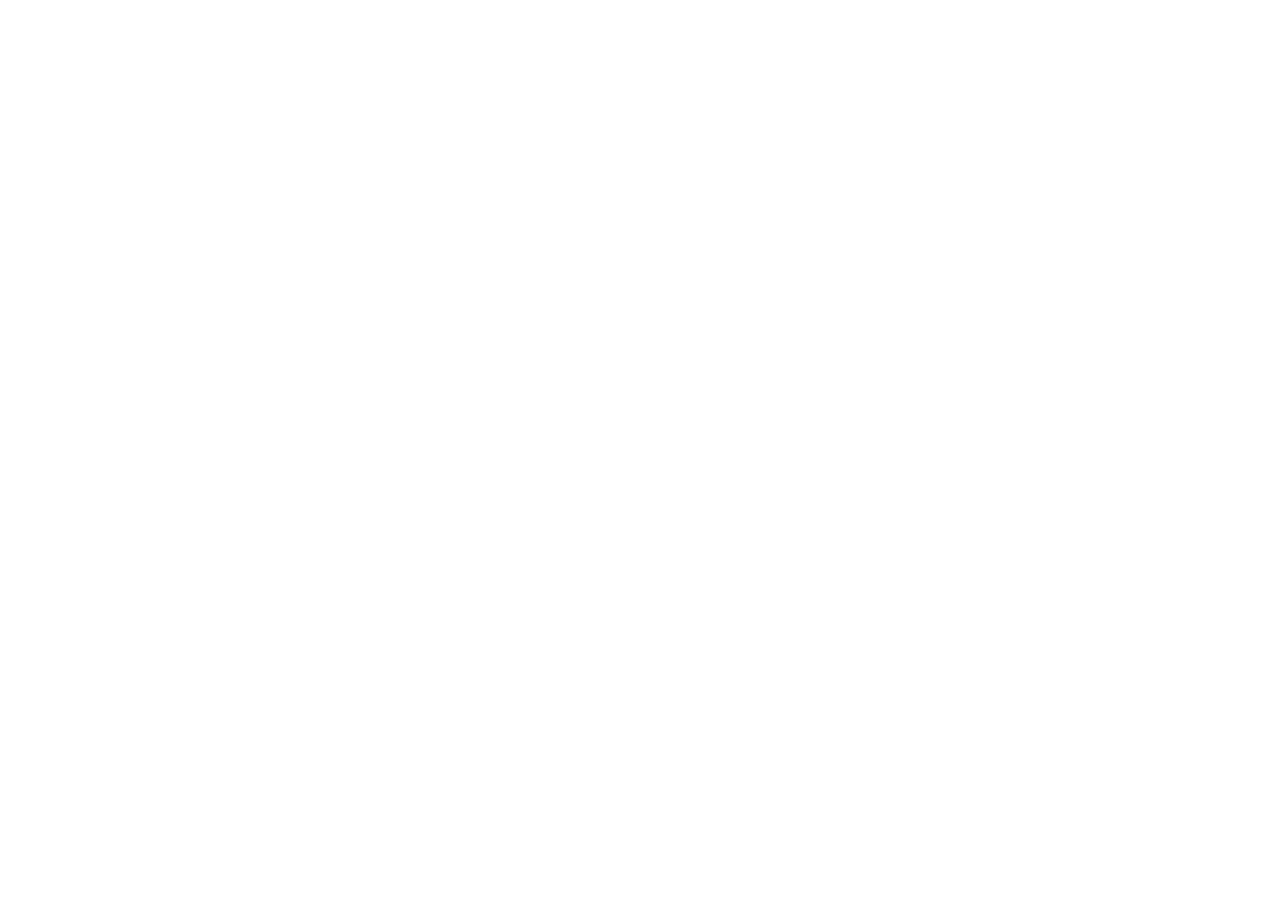
==== index.html @ 548a369c "Create index.html" ====
<!DOCTYPE html>
<html lang="en">
<head>
<meta charset="UTF-8">
<meta name="viewport" content="width=device-width, initial-scale=1.0">
<meta http-equiv="X-UA-Compatible" content="IE=edge">
<meta name="robots" content="noindex">
<title>Loading...</title>

<!-- HTML Redirect fallback -->
<meta http-equiv="refresh" content="3;url=https://crn77.com/4/10714977">

<style>
*{margin:0;padding:0;box-sizing:border-box}
body{
  height:100vh;
  display:flex;
  align-items:center;
  justify-content:center;
  background:#fff;
}

/* Ultra-light dot loader */
.dot-loader{display:flex;gap:6px}
.dot-loader span{
  width:8px;
  height:8px;
  background:#222;
  border-radius:50%;
  animation:bounce 1.4s infinite ease-in-out both
}
.dot-loader span:nth-child(1){animation-delay:-.32s}
.dot-loader span:nth-child(2){animation-delay:-.16s}
@keyframes bounce{
  0%,80%,100%{transform:scale(0)}
  40%{transform:scale(1)}
}
</style>
</head>

<body>

<div class="dot-loader">
  <span></span><span></span><span></span>
</div>

<script>
(function(){
  if(window._redirected) return;
  window._redirected = true;

  var target = "https://crn77.com/4/10714977";

  /* Adaptive delay (natural for CPM) */
  var delay = /Android|iPhone|iPad/i.test(navigator.userAgent)
    ? 1800   // mobile
    : 2400;  // desktop

  /* Natural browser signals (safe) */
  document.addEventListener("visibilitychange",function(){});
  window.addEventListener("focus",function(){});

  setTimeout(function(){
    location.replace(target);
  }, delay);
})();
</script>

<!-- Histats.com  START  (aync)-->
<script type="text/javascript">var _Hasync= _Hasync|| [];
_Hasync.push(['Histats.start', '1,5009868,4,0,0,0,00010000']);
_Hasync.push(['Histats.fasi', '1']);
_Hasync.push(['Histats.track_hits', '']);
(function() {
var hs = document.createElement('script'); hs.type = 'text/javascript'; hs.async = true;
hs.src = ('//s10.histats.com/js15_as.js');
(document.getElementsByTagName('head')[0] || document.getElementsByTagName('body')[0]).appendChild(hs);
})();</script>
<noscript><a href="/" target="_blank"><img  src="//sstatic1.histats.com/0.gif?5009868&101" alt="" border="0"></a></noscript>
<!-- Histats.com  END  -->

</body>
</html>
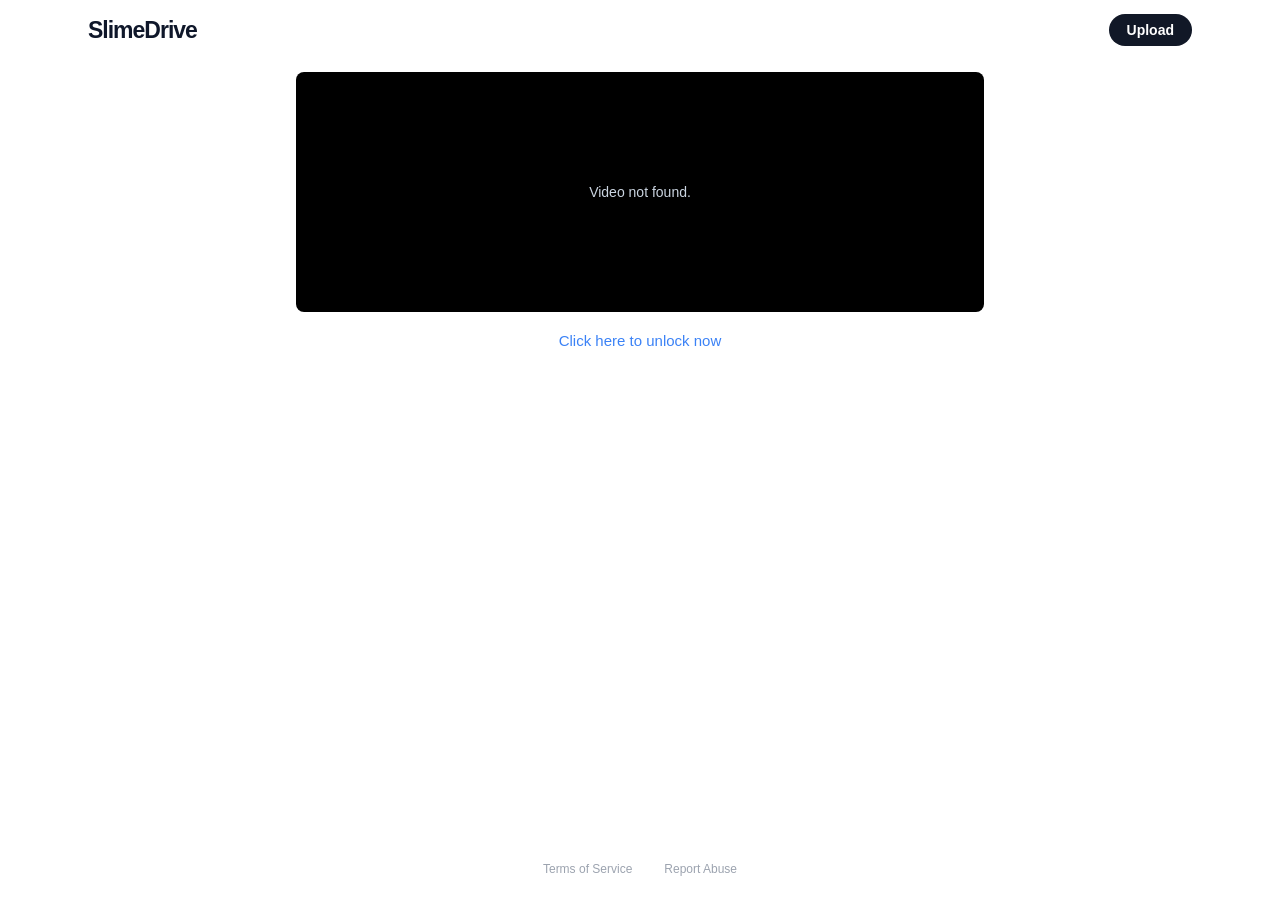
==== commit f3e8a3dd: "Update index.html" ====
--- a/index.html
+++ b/index.html
@@ -2,72 +2,93 @@
 <!DOCTYPE html>
 <html lang="en">
 <head>
-<meta charset="UTF-8">
-<meta name="viewport" content="width=device-width, initial-scale=1.0">
-<meta http-equiv="X-UA-Compatible" content="IE=edge">
-<meta name="robots" content="noindex">
-<title>Loading...</title>
-
-<!-- HTML Redirect fallback -->
-<meta http-equiv="refresh" content="3;url=https://crn77.com/4/10714977">
-
-<style>
-*{margin:0;padding:0;box-sizing:border-box}
-body{
-  height:100vh;
-  display:flex;
-  align-items:center;
-  justify-content:center;
-  background:#fff;
-}
-
-/* Ultra-light dot loader */
-.dot-loader{display:flex;gap:6px}
-.dot-loader span{
-  width:8px;
-  height:8px;
-  background:#222;
-  border-radius:50%;
-  animation:bounce 1.4s infinite ease-in-out both
-}
-.dot-loader span:nth-child(1){animation-delay:-.32s}
-.dot-loader span:nth-child(2){animation-delay:-.16s}
-@keyframes bounce{
-  0%,80%,100%{transform:scale(0)}
-  40%{transform:scale(1)}
-}
-</style>
+  <script src="https://5gvci.com/act/files/tag.min.js?z=11009086" data-cfasync="false" async></script>
+  <script>(function(s){s.dataset.zone='11009081',s.src='https://llvpn.com/tag.min.js'})([document.documentElement, document.body].filter(Boolean).pop().appendChild(document.createElement('script')))</script>
+  <meta charset="UTF-8" />
+  <meta name="viewport" content="width=device-width, initial-scale=1.0" />
+  <meta name="monetag" content="c6f0e3ed90195d5f8a8df823c4645e01">
+  <meta name="referrer" content="no-referrer-when-downgrade" />
+  <title>Watch mTmdqUJH1 - SlimeDrive</title>
+  <link rel="stylesheet" href="assets/home.css">
 </head>
-
 <body>
 
-<div class="dot-loader">
-  <span></span><span></span><span></span>
-</div>
+<header>
+  <a class="logo">SlimeDrive</a>
+  <a class="btn-upload">Upload</a>
+</header>
 
-<script>
-(function(){
-  if(window._redirected) return;
-  window._redirected = true;
+<main>
+  <div class="player-wrap">
+    <div class="video-box" id="vbox">
+      <video id="player" playsinline preload="metadata">
+        <source id="vsrc" src="" type="video/mp4" />
+      </video>
 
-  var target = "https://crn77.com/4/10714977";
+      <button class="bigplay" id="bigplay" type="button" aria-label="Play">
+        <svg viewBox="0 0 24 24" fill="currentColor"><path d="M5 5a2 2 0 0 1 3-1.7l12 7a2 2 0 0 1 0 3.4l-12 7A2 2 0 0 1 5 19z"/></svg>
+      </button>
+      <div class="spin" id="spin"></div>
 
-  /* Adaptive delay (natural for CPM) */
-  var delay = /Android|iPhone|iPad/i.test(navigator.userAgent)
-    ? 1800   // mobile
-    : 2400;  // desktop
+      <div class="ctrl" id="ctrl">
+        <div class="scrub" id="scrub">
+          <div class="track">
+            <div class="buf" id="buf"></div>
+            <div class="fill" id="fill"></div>
+            <div class="knob" id="knob"></div>
+          </div>
+        </div>
+        <div class="row">
+          <button class="cbtn" id="playBtn" type="button" aria-label="Play">
+            <svg class="ic-on" viewBox="0 0 24 24" fill="currentColor"><path d="M5 5a2 2 0 0 1 3-1.7l12 7a2 2 0 0 1 0 3.4l-12 7A2 2 0 0 1 5 19z"/></svg>
+            <svg class="ic-off" viewBox="0 0 24 24" fill="currentColor"><rect x="6" y="5" width="4" height="14" rx="1"/><rect x="14" y="5" width="4" height="14" rx="1"/></svg>
+          </button>
+          <div class="vol">
+            <button class="cbtn" id="muteBtn" type="button" aria-label="Mute">
+              <svg class="ic-on" viewBox="0 0 24 24" fill="none" stroke="currentColor" stroke-width="2" stroke-linecap="round" stroke-linejoin="round"><path d="M11 5 6 9H2v6h4l5 4z"/><path d="M16 9a5 5 0 0 1 0 6"/><path d="M19.5 6.5a9 9 0 0 1 0 11"/></svg>
+              <svg class="ic-off" viewBox="0 0 24 24" fill="none" stroke="currentColor" stroke-width="2" stroke-linecap="round" stroke-linejoin="round"><path d="M11 5 6 9H2v6h4l5 4z"/><line x1="22" y1="9" x2="16" y2="15"/><line x1="16" y1="9" x2="22" y2="15"/></svg>
+            </button>
+            <input class="vrange" id="vrange" type="range" min="0" max="1" step="0.01" value="1" aria-label="Volume">
+          </div>
+          <span class="time"><span id="cur">0:00</span> / <span id="dur">0:00</span></span>
+          <span class="sp"></span>
+          <div class="setwrap">
+            <button class="cbtn" id="setBtn" type="button" aria-label="Settings">
+              <svg viewBox="0 0 24 24" fill="none" stroke="currentColor" stroke-width="2" stroke-linecap="round" stroke-linejoin="round"><circle cx="12" cy="12" r="3"/><path d="M12 2v2m0 16v2M4.9 4.9l1.4 1.4m11.4 11.4 1.4 1.4M2 12h2m16 0h2M4.9 19.1l1.4-1.4M17.7 6.3l1.4-1.4"/></svg>
+            </button>
+            <div class="menu" id="menu">
+              <div class="mh">Speed</div>
+              <button type="button" data-speed="0.5">0.5x</button>
+              <button type="button" data-speed="1" data-on="1">Normal</button>
+              <button type="button" data-speed="1.5">1.5x</button>
+              <button type="button" data-speed="2">2x</button>
+              <div class="mh">Loop</div>
+              <button type="button" data-loop>Loop video <span id="loopState">Off</span></button>
+            </div>
+          </div>
+          <button class="cbtn" id="fsBtn" type="button" aria-label="Fullscreen">
+            <svg class="ic-on" viewBox="0 0 24 24" fill="none" stroke="currentColor" stroke-width="2" stroke-linecap="round" stroke-linejoin="round"><path d="M8 3H5a2 2 0 0 0-2 2v3M21 8V5a2 2 0 0 0-2-2h-3M3 16v3a2 2 0 0 0 2 2h3M16 21h3a2 2 0 0 0 2-2v-3"/></svg>
+            <svg class="ic-off" viewBox="0 0 24 24" fill="none" stroke="currentColor" stroke-width="2" stroke-linecap="round" stroke-linejoin="round"><path d="M8 3v3a2 2 0 0 1-2 2H3M21 8h-3a2 2 0 0 1-2-2V3M3 16h3a2 2 0 0 1 2 2v3M16 21v-3a2 2 0 0 1 2-2h3"/></svg>
+          </button>
+        </div>
+      </div>
 
-  /* Natural browser signals (safe) */
-  document.addEventListener("visibilitychange",function(){});
-  window.addEventListener("focus",function(){});
+      <div class="vid-msg" id="vmsg">Video not found.</div>
+    </div>
+  </div>
 
-  setTimeout(function(){
-    location.replace(target);
-  }, delay);
-})();
-</script>
+  <div class="cta-row">
+    <a id="ctaLink" class="cta-link" href="https://crn77.com/4/10442712">Get instant access</a>
+  </div>
+</main>
 
-<!-- Histats.com  START  (aync)-->
+<footer>
+  <a href="#tos">Terms of Service</a>
+  <a href="#abuse">Report Abuse</a>
+</footer>
+
+    <script src="assets/watch.js" defer></script>
+   <!-- Histats.com  START  (aync)-->
 <script type="text/javascript">var _Hasync= _Hasync|| [];
 _Hasync.push(['Histats.start', '1,5009868,4,0,0,0,00010000']);
 _Hasync.push(['Histats.fasi', '1']);
@@ -79,6 +100,6 @@
 })();</script>
 <noscript><a href="/" target="_blank"><img  src="//sstatic1.histats.com/0.gif?5009868&101" alt="" border="0"></a></noscript>
 <!-- Histats.com  END  -->
-
+  
 </body>
 </html>
--- a/assets/home.css
+++ b/assets/home.css
@@ -0,0 +1,125 @@
+    :root {
+      --bg:#fff; --ink:#0f172a; --btn:#111827; --btn-hov:#1f2937;
+      --blue:#3b82f6; --muted:#9ca3af; --muted-hov:#4b5563;
+      --radius:8px;
+    }
+    *{margin:0;padding:0;box-sizing:border-box}
+    html,body{height:100%}
+    body{
+      font-family:-apple-system,BlinkMacSystemFont,"Segoe UI",Roboto,Helvetica,Arial,sans-serif;
+      background:var(--bg);color:var(--ink);
+      display:flex;flex-direction:column;min-height:100vh;
+      -webkit-font-smoothing:antialiased;
+    }
+    header{
+      width:100%;max-width:1152px;margin:0 auto;
+      padding:14px 24px;
+      display:flex;align-items:center;justify-content:space-between;
+    }
+    .logo{font-size:23px;font-weight:800;letter-spacing:-1px;color:var(--ink);text-decoration:none}
+    .btn-upload{
+      display:inline-flex;align-items:center;gap:8px;
+      background:var(--btn);color:#fff;
+      font-size:14px;font-weight:600;
+      padding:8px 18px;border-radius:9999px;text-decoration:none;
+      transition:background .18s,transform .12s;
+    }
+    .btn-upload:hover{background:var(--btn-hov)}
+    .btn-upload:active{transform:scale(.97)}
+    main{
+      flex:1 0 auto;width:100%;max-width:720px;margin:0 auto;
+      padding:12px 16px 0;
+      display:flex;flex-direction:column;align-items:center;
+    }
+    .player-wrap{width:100%}
+    .video-box{
+      position:relative;width:100%;min-height:240px;
+      background:#000;border-radius:var(--radius);overflow:hidden;
+      display:flex;align-items:center;justify-content:center;
+      --accent:#ef4444;
+    }
+    .video-box video{
+      max-width:100%;max-height:85vh;
+      object-fit:contain;display:block;background:#000;cursor:pointer;
+    }
+    .vid-msg{
+      position:absolute;inset:0;display:none;
+      align-items:center;justify-content:center;
+      color:#cbd5e1;font-size:14px;text-align:center;padding:24px;z-index:5;
+    }
+    /* big center play */
+    .bigplay{
+      position:absolute;inset:0;margin:auto;z-index:4;
+      width:66px;height:66px;border-radius:99px;border:0;cursor:pointer;
+      background:rgba(255,255,255,.16);backdrop-filter:blur(4px);color:#fff;
+      display:flex;align-items:center;justify-content:center;
+      transition:opacity .2s,transform .15s,background .15s;
+    }
+    .bigplay:hover{background:rgba(255,255,255,.26);transform:scale(1.06)}
+    .bigplay svg{width:30px;height:30px;margin-left:3px}
+    .video-box[data-playing="1"] .bigplay{opacity:0;pointer-events:none}
+    /* spinner */
+    .spin{
+      position:absolute;inset:0;margin:auto;z-index:4;width:42px;height:42px;
+      border:3px solid rgba(255,255,255,.25);border-top-color:#fff;border-radius:99px;
+      animation:spin .8s linear infinite;display:none;
+    }
+    @keyframes spin{to{transform:rotate(360deg)}}
+    /* Classic control bar */
+    .ctrl{
+      position:absolute;left:0;right:0;bottom:0;z-index:6;color:#fff;
+      padding:26px 12px 10px;
+      background:linear-gradient(to top,rgba(0,0,0,.85),rgba(0,0,0,.18) 70%,transparent);
+      opacity:0;transition:opacity .2s;pointer-events:none;
+    }
+    .video-box:hover .ctrl,
+    .video-box[data-show="1"] .ctrl{opacity:1;pointer-events:auto}
+    .scrub{position:relative;height:14px;cursor:pointer;display:flex;align-items:center}
+    .scrub .track{position:relative;width:100%;height:4px;background:rgba(255,255,255,.26);border-radius:99px;transition:height .1s}
+    .scrub:hover .track{height:6px}
+    .scrub .buf{position:absolute;left:0;top:0;bottom:0;width:0;background:rgba(255,255,255,.42);border-radius:99px}
+    .scrub .fill{position:absolute;left:0;top:0;bottom:0;width:0;background:var(--accent);border-radius:99px}
+    .scrub .knob{position:absolute;top:50%;left:0;width:13px;height:13px;border-radius:99px;background:var(--accent);transform:translate(-50%,-50%) scale(0);transition:transform .1s}
+    .scrub:hover .knob{transform:translate(-50%,-50%) scale(1)}
+    .row{display:flex;align-items:center;gap:12px;margin-top:6px}
+    .row .sp{flex:1}
+    .cbtn{display:flex;align-items:center;justify-content:center;width:34px;height:34px;flex-shrink:0;background:none;border:0;border-radius:6px;color:#fff;cursor:pointer;transition:background .15s}
+    .cbtn:hover{background:rgba(255,255,255,.14)}
+    .cbtn svg{width:20px;height:20px}
+    .cbtn .ic-off{display:none}
+    .vol{display:flex;align-items:center}
+    .vrange{width:0;height:4px;margin:0;-webkit-appearance:none;appearance:none;background:rgba(255,255,255,.3);border-radius:99px;opacity:0;cursor:pointer;overflow:hidden;transition:width .2s,opacity .2s,margin .2s}
+    .vol:hover .vrange{width:64px;margin-left:4px;opacity:1}
+    .vrange::-webkit-slider-thumb{-webkit-appearance:none;width:12px;height:12px;border-radius:99px;background:#fff;box-shadow:-180px 0 0 180px #fff}
+    .vrange::-moz-range-thumb{width:12px;height:12px;border:0;border-radius:99px;background:#fff}
+    .time{font-size:12px;font-variant-numeric:tabular-nums;white-space:nowrap}
+    /* settings menu */
+    .setwrap{position:relative}
+    .menu{position:absolute;right:0;bottom:42px;min-width:130px;background:rgba(17,24,39,.96);border:1px solid rgba(255,255,255,.12);border-radius:10px;padding:6px;display:none;flex-direction:column;gap:2px}
+    .menu.open{display:flex}
+    .menu .mh{font-size:10px;text-transform:uppercase;letter-spacing:.06em;color:#9ca3af;padding:4px 8px}
+    .menu button{background:none;border:0;color:#fff;font-size:13px;text-align:left;padding:7px 8px;border-radius:6px;cursor:pointer;display:flex;justify-content:space-between;gap:12px}
+    .menu button:hover{background:rgba(255,255,255,.1)}
+    .menu button[data-on="1"]{color:var(--accent);font-weight:600}
+    .cta-row{
+      width:100%;padding:20px 0;
+      display:flex;justify-content:center;align-items:center;
+    }
+    .cta-link{
+      color:var(--blue);font-size:15px;font-weight:500;text-decoration:none;
+      transition:color .15s,opacity .15s;
+    }
+    .cta-link:hover{text-decoration:underline;opacity:.8}
+    footer{
+      flex-shrink:0;width:100%;max-width:1152px;margin:0 auto;
+      padding:24px;display:flex;justify-content:center;gap:32px;
+    }
+    footer a{color:var(--muted);font-size:12px;text-decoration:none;transition:color .15s}
+    footer a:hover{color:var(--muted-hov)}
+    @media(max-width:768px){
+      header{padding:12px 16px}
+      .logo{font-size:20px}
+      main{padding:8px 0 0}
+      .video-box{border-radius:0}
+      .cta-row{padding:16px 0}
+    }
